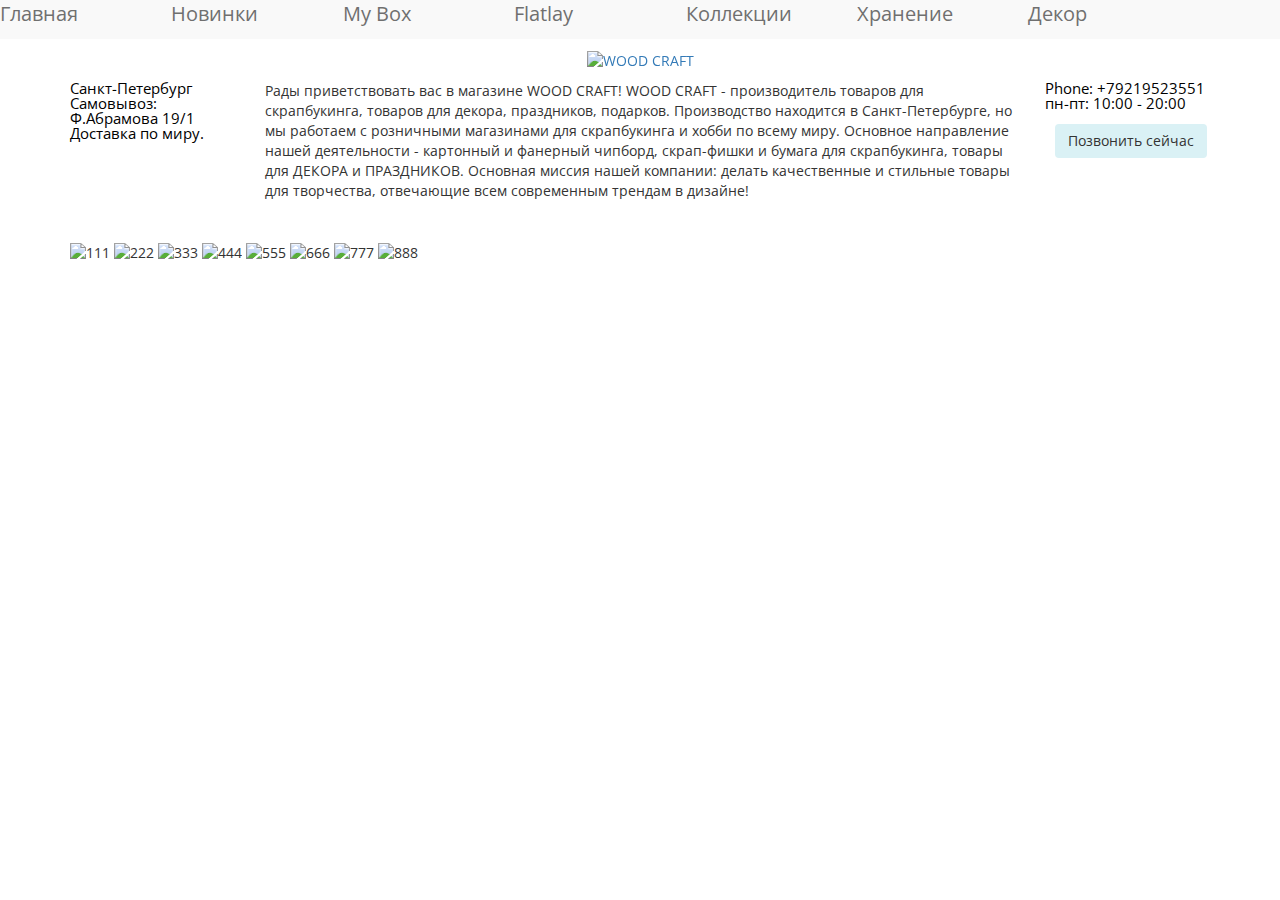
==== form/index.html @ e5cf5233 "Add files via upload" ====
<!DOCTYPE html>
<html lang="en">
  <head>
    <meta charset="utf-8">
    <meta http-equiv="X-UA-Compatible" content="IE=edge">
    <meta name="viewport" content="width=device-width, initial-scale=1">
    <!-- The above 3 meta tags *must* come first in the head; any other head content must come *after* these tags -->
    <meta name="description" content="">
    <meta name="author" content="">
    <link rel="icon" href="/favicon.ico">
    <link rel="stylesheet" href="https://maxcdn.bootstrapcdn.com/bootstrap/3.3.7/css/bootstrap.min.css">
    <link href="https://fonts.googleapis.com/css?family=Arimo|Noto+Sans:400,700|Open+Sans:400,700&amp;subset=cyrillic" rel="stylesheet">

    <title>Try №5</title>

    <!-- Bootstrap core CSS -->
    <link href="css/bootstrap.css" rel="stylesheet">

    <!-- Custom styles for this template -->
    <link href="css/style.css" rel="stylesheet">

    <!-- Just for debugging purposes. Don't actually copy these 2 lines! -->
    <!--[if lt IE 9]><script src="../../assets/js/ie8-responsive-file-warning.js"></script><![endif]-->
    <!-- <script src="../../assets/js/ie-emulation-modes-warning.js"></script> -->

    <!-- HTML5 shim and Respond.js for IE8 support of HTML5 elements and media queries -->
    <!--[if lt IE 9]>
      <script src="https://oss.maxcdn.com/html5shiv/3.7.2/html5shiv.min.js"></script>
      <script src="https://oss.maxcdn.com/respond/1.4.2/respond.min.js"></script>
    <![endif]-->
  </head>

  <body>
    <script src="https://code.jquery.com/jquery-1.12.4.min.js"></script>
   <script src="http://maxcdn.bootstrapcdn.com/bootstrap/3.3.7/js/bootstrap.min.js"></script>

<main class="main">

  <div class="box">
  <div class="menu"><p>Главная</p></div>
  <div class="menu"><p>Новинки</p></div>
  <div class="menu"><p>My Box</p></div>
  <div class="menu"><p>Flatlay</p></div>
  <div class="menu"><p>Коллекции</p></div>
  <div class="menu"><p>Хранение</p></div>
  <div class="menu"><p>Декор</p></div>
</div>

   <div class="container">
    
    <div class="row">
      <div class="col-md-10 col-md-offset-1">
        <div class="logo">
              <a class="logo" href="http://woodcraft-store.ru/">     
      <img src="http://woodcraft-store.ru/storage/logo/u-7a82de07b9bc02a7304126ce54cb6cf0.jpg?version=10.690" data-src="http://woodcraft-store.ru/storage/logo/u-7a82de07b9bc02a7304126ce54cb6cf0.jpg?version=10.690" alt="WOOD CRAFT" title="WOOD CRAFT" class="copy-protect mod--has-logo2x mod--has-logo1x " data-src2x="http://woodcraft-store.ru/storage/logo/u-50ab96c2c960615e261066ba3b81ff06@2x.jpg?version=10.690" data-width2x="979"></a>
          </div>
        </div>                 
   </div> <!-- row -->
      <!-- section "Wellcome" -->
 <div class="row">
     <div class="col-md-2">
       <div class="wrap">
         <div class="wrap-block"><p class="addr">
    Санкт-Петербург <br>Самовывоз: <br> Ф.Абрамова 19/1 <br> Доставка по миру.
  </p></div>
       </div>
     </div>
  <div class="col-md-8"><div class="wellcome">
    <p class="shop">Рады приветствовать вас в магазине WOOD CRAFT!  WOOD CRAFT -  производитель товаров для скрапбукинга, товаров для декора, праздников, подарков.  Производство находится в Санкт-Петербурге, но мы работаем с розничными магазинами для скрапбукинга и хобби по всему миру. Основное направление нашей деятельности - картонный и фанерный чипборд, скрап-фишки и бумага для скрапбукинга, товары для ДЕКОРА и ПРАЗДНИКОВ. Основная миссия нашей компании: делать качественные и стильные товары для творчества, отвечающие всем современным трендам в дизайне!</p>
  </div></div>
  <div class="col-md-2">
   <div class="wrap">
     <div class="wrap-block">
        <a class="phone-link" href="#"><span>Phone: +79219523551</span><br>пн-пт: 10:00 - 20:00 </a>
    <button class=btn header-btn>Позвонить сейчас</button>
     </div>
   </div>
  </div>

 </div>     

 <!-- END section "Wellcome" -->
</div> <!-- container -->
</main>

    <!-- Bootstrap core JavaScript
    ================================================== -->
    <!-- Placed at the end of the document so the pages load faster -->
    <script src="https://ajax.googleapis.com/ajax/libs/jquery/1.11.3/jquery.min.js"></script>
    <script src="https://maxcdn.bootstrapcdn.com/bootstrap/3.3.6/js/bootstrap.min.js"></script>
    <!-- fotorama.css & fotorama.js. -->
<link  href="http://cdnjs.cloudflare.com/ajax/libs/fotorama/4.6.4/fotorama.css" rel="stylesheet"> <!-- 3 KB -->
<script src="http://cdnjs.cloudflare.com/ajax/libs/fotorama/4.6.4/fotorama.js"></script> <!-- 16 KB -->

    <!-- IE10 viewport hack for Surface/desktop Windows 8 bug -->
    <script src="http://getbootstrap.com/assets/js/ie10-viewport-bug-workaround.js"></script>

   <!--  Main collection slider -->

   <div class="row">
     <div class="container">
       <div class="fotorama">
        <img src="img/IMG_20181018_163155_071.jpg" alt="111">
        <img src="img/IMG_20181019_213835_830.jpg" alt="222">
        <img src="img/IMG_20181019_213835_832.jpg" alt="333">
        <img src="img/IMG_20181023_142211_227.jpg" alt="444">
        <img src="img/IMG_20181023_142211_231.jpg" alt="555">
        <img src="img/IMG_20181028_174605_200.jpg" alt="666">
        <img src="img/IMG_20181028_174605_205.jpg" alt="777">
        <img src="img/IMG_20181028_174605_206.jpg" alt="888">
      </div>
     </div>
   </div>



  </body>
</html>
---- form/css/style.css ----
/* Colours */
/* header menu */
.box {
  display: inline-block;
  top: 0;
  background-color: #f7f7f7;
  opacity: 0.7;
  width: 100%;
  position: fixed;
  font-size: 2rem;
}
.menu {
  display: inline-block;
  width: 13%;
}
/* Basic Setting */
body {
  font-family: 'Open Sans', sans-serif;
}
html {
  font-size: 10px;
  /*  text-align: center; */
}
/* Typography */
.row {
  margin-top: 10px;
}
.wrap {
  display: block;
  width: 100%;
  height: 15rem;
}
.wrap-block {
  display: table-cell;
  vertical-align: middle;
}
/* main */
.logo {
  padding: 4rem 0;
  padding-bottom: 0;
  width: 100%;
  text-align: center;
}
.phone-link,
.addr {
  display: inline-block;
  color: #000000;
  font-weight: 400;
  font-size: 1.5rem;
  height: 2rem;
  line-height: 1.5rem;
}
.btn {
  margin: 1rem;
  background-color: #DAF1F5;
}
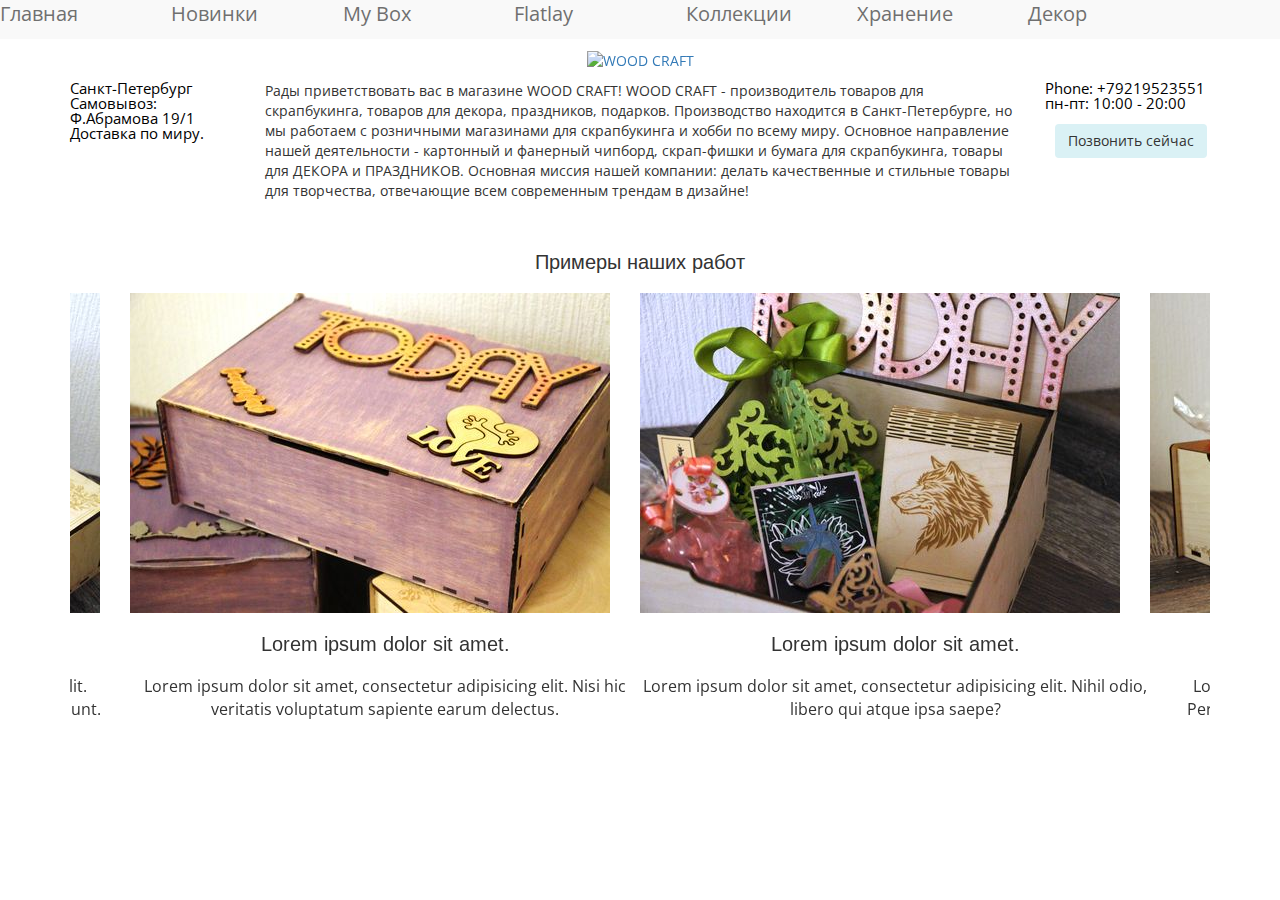
==== commit 16b0eea3: "slick slider" ====
--- a/form/index.html
+++ b/form/index.html
@@ -84,36 +84,102 @@
 </div> <!-- container -->
 </main>
 
+   <!--  Main collection slider -->
+
+   <div class="slider">
+     <div class="container">
+      <h2 class="section-header">
+        Примеры наших работ
+      </h2>
+       <div class="foto-slider">
+        <div class="foto-block">
+          <div class="foto-img"><img src="img/6_result.JPG" alt="1"></div>
+          <h3>Lorem ipsum dolor sit amet.</h3>
+          <p>Lorem ipsum dolor sit amet, consectetur adipisicing elit. Nihil odio, libero qui atque ipsa saepe?</p>
+        </div>
+        <div class="foto-block">
+          <div class="foto-img"><img src="img/5_result.JPG" alt="2"></div>
+          <h3>Lorem ipsum dolor sit amet.</h3>
+          <p>Lorem ipsum dolor sit amet, consectetur adipisicing elit. Perspiciatis, nihil, odit! Dolores sed, recusandae similique.</p>
+        </div>
+        <div class="foto-block">
+          <div class="foto-img"><img src="img/4_result.JPG" alt="3"></div>
+          <h3>Lorem ipsum dolor sit amet.</h3>
+          <p>Lorem ipsum dolor sit amet, consectetur adipisicing elit. Vel architecto aut maiores inventore saepe rerum.</p>
+        </div>
+        <div class="foto-block">
+          <div class="foto-img"><img src="img/3_result.JPG" alt="4"></div>
+          <h3>Lorem ipsum dolor sit amet.</h3>
+          <p>Lorem ipsum dolor sit amet, consectetur adipisicing elit. Ipsam voluptatum porro enim, assumenda illum quod.</p>
+        </div>
+        <div class="foto-block">
+          <div class="foto-img"><img src="img/11_result.JPG" alt="5"></div>
+          <h3>Lorem ipsum dolor sit amet.</h3>
+          <p>Lorem ipsum dolor sit amet, consectetur adipisicing elit. Beatae consequuntur aliquid aliquam harum, rerum repellendus.</p>
+        </div>
+        <div class="foto-block">
+          <div class="foto-img"><img src="img/12_result.JPG" alt="6"></div>
+          <h3>Lorem ipsum dolor sit amet.</h3>
+          <p>Lorem ipsum dolor sit amet, consectetur adipisicing elit. Voluptatum dicta et debitis ex quidem pariatur.</p>
+        </div>
+        <div class="foto-block">
+          <div class="foto-img"><img src="img/1_result.JPG" alt="7"></div>
+          <h3>Lorem ipsum dolor sit amet.</h3>
+          <p>Lorem ipsum dolor sit amet, consectetur adipisicing elit. Quibusdam tenetur error praesentium repellat vel incidunt.</p>
+        </div>
+        <div class="foto-block">
+          <div class="foto-img"><img src="img/2_result.JPG" alt="8"></div>
+          <h3>Lorem ipsum dolor sit amet.</h3>
+          <p>Lorem ipsum dolor sit amet, consectetur adipisicing elit. Nisi hic veritatis voluptatum sapiente earum delectus.</p>
+        </div>        
+      </div>  <!-- foto-slider -->
+     </div>   <!-- container -->
+   </div>     <!-- slider -->
+
     <!-- Bootstrap core JavaScript
     ================================================== -->
     <!-- Placed at the end of the document so the pages load faster -->
     <script src="https://ajax.googleapis.com/ajax/libs/jquery/1.11.3/jquery.min.js"></script>
     <script src="https://maxcdn.bootstrapcdn.com/bootstrap/3.3.6/js/bootstrap.min.js"></script>
-    <!-- fotorama.css & fotorama.js. -->
-<link  href="http://cdnjs.cloudflare.com/ajax/libs/fotorama/4.6.4/fotorama.css" rel="stylesheet"> <!-- 3 KB -->
-<script src="http://cdnjs.cloudflare.com/ajax/libs/fotorama/4.6.4/fotorama.js"></script> <!-- 16 KB -->
 
     <!-- IE10 viewport hack for Surface/desktop Windows 8 bug -->
     <script src="http://getbootstrap.com/assets/js/ie10-viewport-bug-workaround.js"></script>
 
-   <!--  Main collection slider -->
-
-   <div class="row">
-     <div class="container">
-       <div class="fotorama">
-        <img src="img/IMG_20181018_163155_071.jpg" alt="111">
-        <img src="img/IMG_20181019_213835_830.jpg" alt="222">
-        <img src="img/IMG_20181019_213835_832.jpg" alt="333">
-        <img src="img/IMG_20181023_142211_227.jpg" alt="444">
-        <img src="img/IMG_20181023_142211_231.jpg" alt="555">
-        <img src="img/IMG_20181028_174605_200.jpg" alt="666">
-        <img src="img/IMG_20181028_174605_205.jpg" alt="777">
-        <img src="img/IMG_20181028_174605_206.jpg" alt="888">
-      </div>
-     </div>
-   </div>
-
-
+    <!-- slick slider -->
+    <link rel="stylesheet" href="slick/slick.css">
+    <link rel="stylesheet" href="slick/slick-theme.css">
+    <!-- slick slider's DLL -->
+    <script src="slick/slick.min.js"></script>
+    <!-- Initialization slick slider -->
+    <script>  $(document).ready(function(){
+    $('.foto-slider').slick({      
+  centerMode: true,
+  centerPadding: '60px',
+  slidesToShow: 2,
+  autoplay: true,
+  autoplaySpeed: 2000,
+  responsive: [
+    {
+      breakpoint: 1024,
+      settings: {
+        arrows: false,
+        centerMode: true,
+        centerPadding: '100px',
+        slidesToShow: 1
+      }
+    },
+    {
+      breakpoint: 480,
+      settings: {
+        arrows: true,
+        centerMode: true,
+        centerPadding: '40px',
+        slidesToShow: 1
+      }
+    }
+  ]
+      });
+    }); </script>
 
   </body>
 </html>
--- a/form/css/style.css
+++ b/form/css/style.css
@@ -20,6 +20,15 @@
 html {
   font-size: 10px;
   /*  text-align: center; */
+}
+section {
+  padding: 10rem 0;
+}
+.section-header {
+  margin: 2rem 0;
+  font-size: 2rem;
+  font-family: 'Noto Sans', sans-serif;
+  text-align: center;
 }
 /* Typography */
 .row {
@@ -54,3 +63,24 @@
   margin: 1rem;
   background-color: #DAF1F5;
 }
+/* оформление секции слайдера */
+.slider {
+  text-align: center;
+}
+.slider-img {
+  height: 6rem;
+}
+.slider-img img {
+  display: block;
+  margin: 0 auto;
+}
+.slider h3,
+.slider h2 {
+  margin-bottom: 2rem;
+  font-size: 2rem;
+  font-family: 'Arimo', sans-serif;
+}
+.slider p {
+  font-size: 1.6rem;
+  font-family: 'Open Sans', sans-serif;
+}
